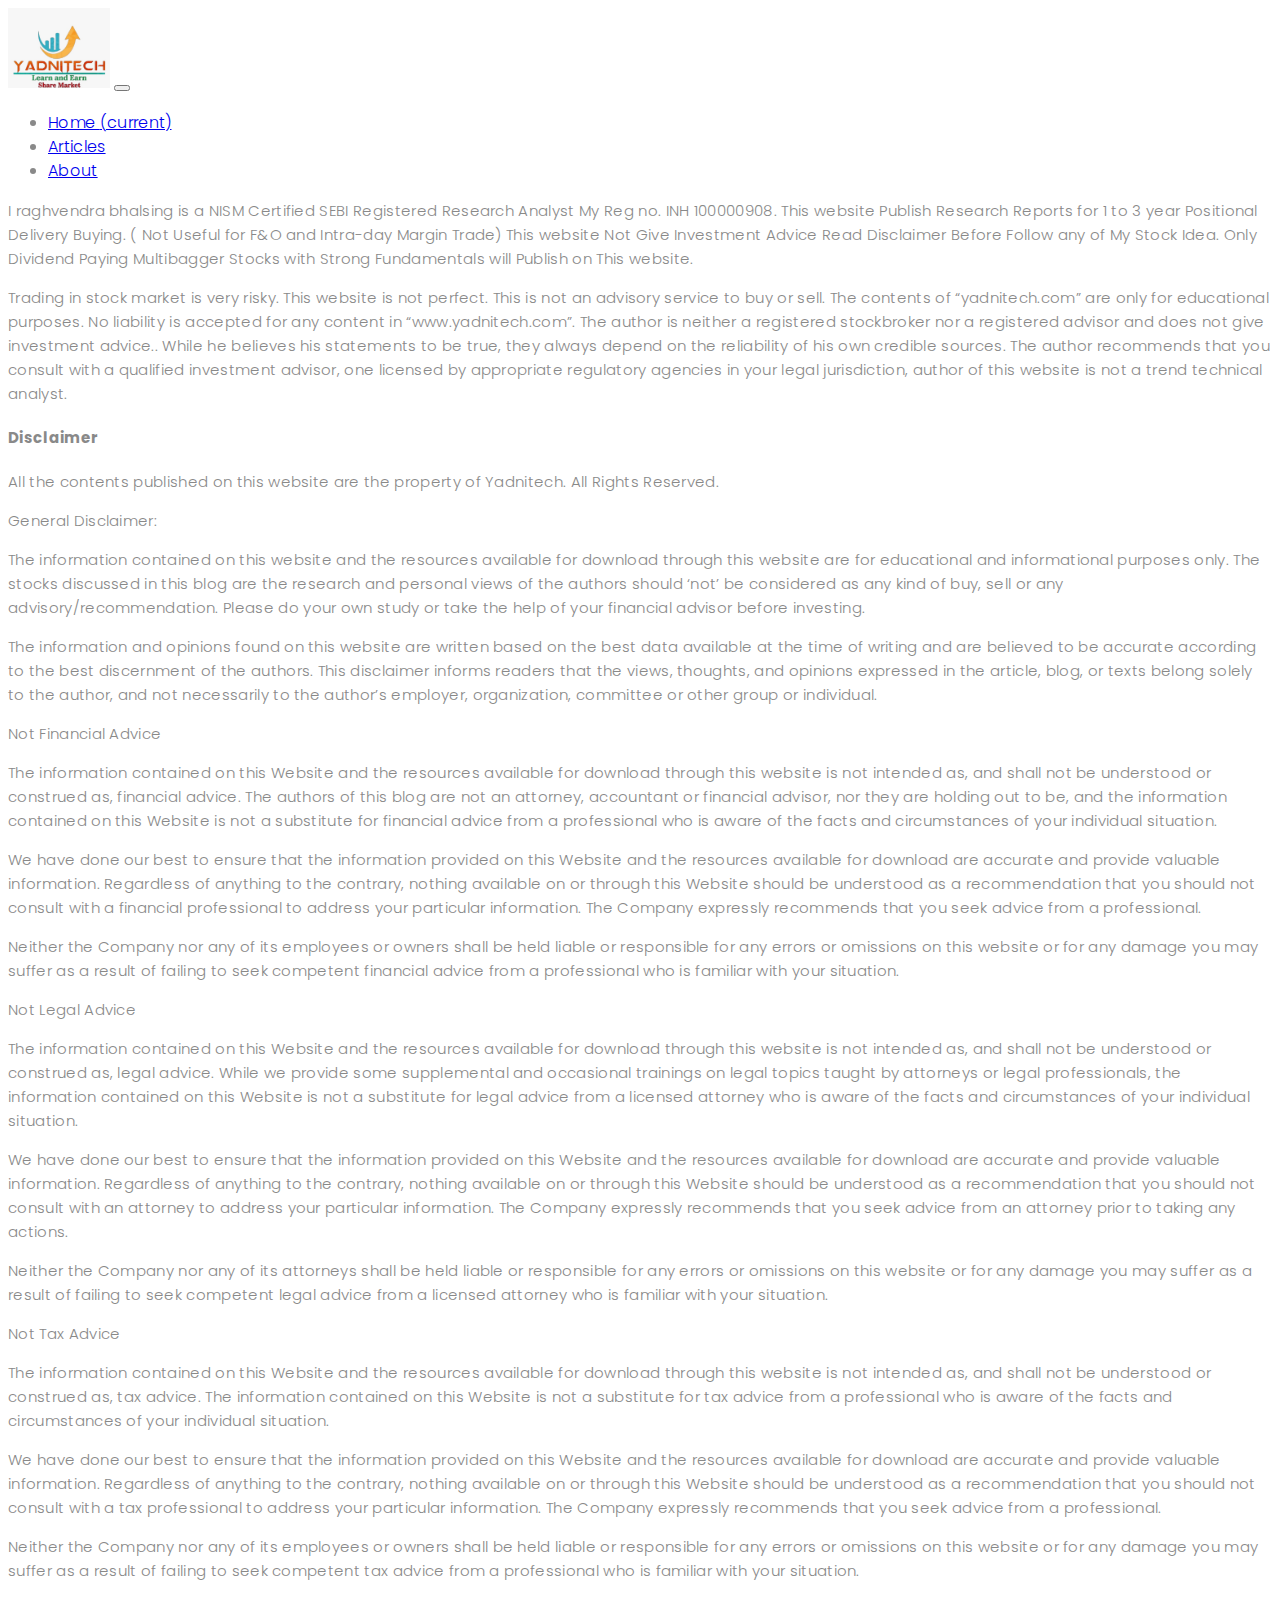
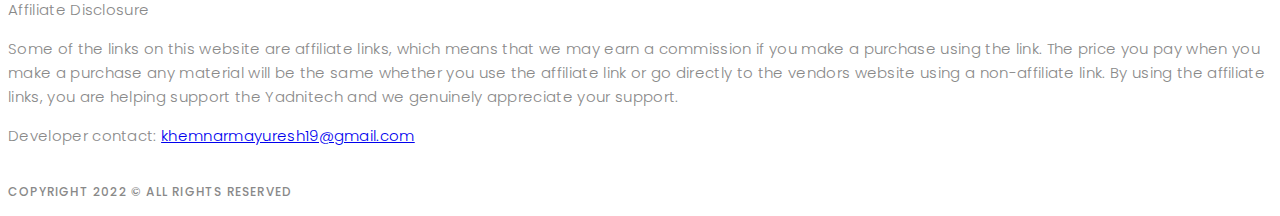
==== about.html @ ff6e1be8 "about page added" ====
<!DOCTYPE html>
<html lang="en">
  <head>
    <!-- meta -->
    <meta charset="utf-8" />
    <meta
      name="viewport"
      content="width=device-width, initial-scale=1, shrink-to-fit=no"
    />
    <meta
      name="description"
      content="Learn, "
    />
    <meta name="name" content="Yadnitech" />
    <meta name="robots" content="noindex, nofollow" />

    <title>Yadnitech</title>

    <!-- Google Fonts -->
    <link
      href="https://fonts.googleapis.com/css?family=Poppins:300,300i,400,400i,500,500i,600,600i,700,700i|Playfair+Display:400,400i,700,700i,900,900i"
      rel="stylesheet"
    />

    <!-- Bootstrap CSS File -->
    <link href="lib/bootstrap/css/bootstrap.min.css" rel="stylesheet" />
    <link
      rel="stylesheet"
      href="https://stackpath.bootstrapcdn.com/bootstrap/4.5.0/css/bootstrap.min.css"
      integrity="sha384-9aIt2nRpC12Uk9gS9baDl411NQApFmC26EwAOH8WgZl5MYYxFfc+NcPb1dKGj7Sk"
      crossorigin="anonymous"
    />

    <!-- Main Stylesheet File -->
    <link href="css/style.css" rel="stylesheet" />

    <!-- icon logo website  -->
    <link rel="icon" href="images/logo.jpeg" type="image/x-icon" />

    <style>
    .bd-placeholder-img {
      font-size: 1.125rem;
      text-anchor: middle;
      -webkit-user-select: none;
      -moz-user-select: none;
      -ms-user-select: none;
      user-select: none;
    }

    @media (min-width: 768px) {
      .bd-placeholder-img-lg {
        font-size: 3.5rem;
      }
    }
    </style>

  </head>

  <body>
    <!-- Navigation Bar -->
    <nav class="navbar navbar-expand-md navbar-dark  bg-dark">
      <a href="/">
        <img
          src="images/logo.jpeg" style="width: auto;height: 5rem;"
          alt="Logo" title="Logo"
      /></a>
      <button
        class="navbar-toggler"
        type="button"
        data-toggle="collapse"
        data-target="#navbarNav"
      >
        <span class="navbar-toggler-icon"></span>
      </button>
      <div class="collapse navbar-collapse" id="navbarNav">
        <ul class="navbar-nav mr-auto"></ul>
        <ul class="navbar-nav" style="font-size: 1rem">
          <li class="nav-item">
            <a class="nav-link" href="/">Home <span class="sr-only">(current)</span></a>
          </li>
          <li class="nav-item">
            <a class="nav-link" href="/articles.html">Articles</a>
          </li>
          <li class="nav-item active">
            <a class="nav-link" href="/about.html">About</a>
          </li>
        </ul>
      </div>
    </nav>

    <!-- /container -->
    <div class="container mt-5">
      <div class="row shadow-lg py-3 px-3 mb-3 text-justify bg-white rounded">
        <!-- Articles -->
      <p class="text-muted">
        I raghvendra bhalsing is a NISM Certified SEBI Registered Research Analyst 
        My Reg no. INH 100000908.
        This website Publish Research Reports for 1 to 3 year Positional Delivery Buying. 
        ( Not Useful for F&O and Intra-day Margin Trade) This website Not Give Investment Advice Read Disclaimer 
        Before Follow any of My Stock Idea. Only Dividend Paying Multibagger Stocks with Strong Fundamentals 
        will Publish on This website.</p>
        <p class="text-danger">
          Trading in stock market is very risky. This website is not perfect. 
          This is not an advisory service to buy or sell. The contents of “yadnitech.com” are only for educational purposes. 
          No liability is accepted for any content in “www.yadnitech.com”. 
          The author is neither a registered stockbroker nor a registered advisor and does not give investment advice.. 
          While he believes his statements to be true, they always depend on the reliability of his own credible sources. 
          The author recommends that you consult with a qualified investment advisor, 
          one licensed by appropriate regulatory agencies in your legal jurisdiction, 
          author of this website is not a trend technical analyst.
        </p>
      </div> 
    </div> 

    <!-- disclaimer -->
    <div class="container mt-5">
      <div class="row shadow-lg py-3 px-3 mb-3 text-justify bg-white rounded">
        <div class="col">
      <h4 class="text-info font-weight-bold">Disclaimer</h4>
      <p>All the contents published on this website are the property of Yadnitech. All Rights Reserved.</p>

<p class="text-info font-weight-bold">General Disclaimer:</p>
<p>The information contained on this website and the resources available for download through this website are for educational and informational purposes only. The stocks discussed in this blog are the research and personal views of the authors should ‘not’ be considered as any kind of buy, sell or any advisory/recommendation. Please do your own study or take the help of your financial advisor before investing.</p>
<p>The information and opinions found on this website are written based on the best data available at the time of writing and are believed to be accurate according to the best discernment of the authors. This disclaimer informs readers that the views, thoughts, and opinions expressed in the article, blog, or texts belong solely to the author, and not necessarily to the author’s employer, organization, committee or other group or individual.</p>

<p class="text-info font-weight-bold">Not Financial Advice</p>
<p>The information contained on this Website and the resources available for download through this website is not intended as, and shall not be understood or construed as, financial advice. The authors of this blog are not an attorney, accountant or financial advisor, nor they are holding out to be, and the information contained on this Website is not a substitute for financial advice from a professional who is aware of the facts and circumstances of your individual situation.</p>
<p>We have done our best to ensure that the information provided on this Website and the resources available for download are accurate and provide valuable information. Regardless of anything to the contrary, nothing available on or through this Website should be understood as a recommendation that you should not consult with a financial professional to address your particular information. The Company expressly recommends that you seek advice from a professional.</p>
<p>Neither the Company nor any of its employees or owners shall be held liable or responsible for any errors or omissions on this website or for any damage you may suffer as a result of failing to seek competent financial advice from a professional who is familiar with your situation.</p>

<p class="text-info font-weight-bold">Not Legal Advice</p>
<p>The information contained on this Website and the resources available for download through this website is not intended as, and shall not be understood or construed as, legal advice. While we provide some supplemental and occasional trainings on legal topics taught by attorneys or legal professionals, the information contained on this Website is not a substitute for legal advice from a licensed attorney who is aware of the facts and circumstances of your individual situation.</p>
<p>We have done our best to ensure that the information provided on this Website and the resources available for download are accurate and provide valuable information. Regardless of anything to the contrary, nothing available on or through this Website should be understood as a recommendation that you should not consult with an attorney to address your particular information. The Company expressly recommends that you seek advice from an attorney prior to taking any actions.</p>
<p>Neither the Company nor any of its attorneys shall be held liable or responsible for any errors or omissions on this website or for any damage you may suffer as a result of failing to seek competent legal advice from a licensed attorney who is familiar with your situation.</p>

<p class="text-info font-weight-bold">Not Tax Advice</p>
<p>The information contained on this Website and the resources available for download through this website is not intended as, and shall not be understood or construed as, tax advice. The information contained on this Website is not a substitute for tax advice from a professional who is aware of the facts and circumstances of your individual situation.</p>
<p>We have done our best to ensure that the information provided on this Website and the resources available for download are accurate and provide valuable information. Regardless of anything to the contrary, nothing available on or through this Website should be understood as a recommendation that you should not consult with a tax professional to address your particular information. The Company expressly recommends that you seek advice from a professional.</p>
<p>Neither the Company nor any of its employees or owners shall be held liable or responsible for any errors or omissions on this website or for any damage you may suffer as a result of failing to seek competent tax advice from a professional who is familiar with your situation.</p>

<p class="text-info font-weight-bold">Affiliate Disclosure</p>
<p>Some of the links on this website are affiliate links, which means that we may earn a commission if you make a purchase using the link. The price you pay when you make a purchase any material will be the same whether you use the affiliate link or go directly to the vendors website using a non-affiliate link. By using the affiliate links, you are helping support the Yadnitech and we genuinely appreciate your support.</p>
    </div>
    </div>
    </div>

    <!-- disclaimer -->
    <div class="container mt-5">
      <div class="row shadow-lg py-3 px-3 mb-3 text-justify bg-white rounded">
        <div class="col">
          Developer contact: <a href="mailto:khemnarmayuresh19@gmail.com">khemnarmayuresh19@gmail.com</a>
        </div>
      </div>
    </div>
    <!-- Main Javascript File -->
    <script src="js/main.js"></script>

  <div class="footer text-center"> 
    <p>
      Copyright <span>2022</span> &copy; All Rights Reserved
    </p>
  </div>
  
</body>

  <script type="text/javascript">

      window.onload = function() {
        loadArticleData();
      };

    // load articles
    async function loadArticleData(){
      document.getElementById("recent-articles").innerHTML=`
                          <div class="d-flex justify-content-center">
                            <div class="spinner-border" role="status">
                              <span class="sr-only">Loading...</span>
                            </div>
                          </div>`;
      await fetch('https://yadnitech-api-service.herokuapp.com/get-all-articles?filter={"offset": 0,"limit": 5,"skip": 0,"order": "LastUpdate DESC","where": {"additionalProp1": {}},"fields": {"Name": true,"id": true,"Description": true,"CreatedDate": true,"Icon": true}}').then(res => res.json()).then(
            (result) => {
                //set return data into articlesData object
                if (result.success) {
                    if (result.res.length < 1)
                        alert("No data found");
                    setArticlesData(result.res);
                } else {
                  alert('Error while loading articles!');
                }
            }
        )
    }

    function setArticlesData(data){
      document.getElementById("recent-articles").innerHTML="";
      data.forEach(element => {
        const div = document.createElement('div');
        div.className = 'row shadow-lg py-3 mb-3 text-justify bg-white rounded';
        div.innerHTML =`
            <div class="col-md-4">
              <img src="data:image/png;base64,`+element.Icon+`" class="rounded float-left" style="width: 100%;height: auto;" alt="image">
            </div>
            <div class="col-md-8 mt-3">
              <a className="title" href="/article.html#`+element.id+`"><h3 class="text-primary font-weight-bold">`+element.Name+`</h3></a>
              <p class="mb-1 font-italic font-light">`+new Date(element.CreatedDate).toLocaleString()+`</p>
            <p class="card-text">
              `+getShortDescription(element.Description)+`
            </p>`;
        document.getElementById("recent-articles").appendChild(div);        
      });
    }

    // 
    function getShortDescription(htmlText){
      if(htmlText==undefined || htmlText==null){
          return "";
      }
      var temp = document.createElement('div');
      temp.innerHTML = htmlText;
      let length = 500;
      if (temp.innerText.length < 150)
          length=temp.innerText.length;
      else if (/Android|webOS|iPhone|iPad|iPod|BlackBerry|IEMobile|Opera Mini/i.test(navigator.userAgent)) {
          length = 150;
      } 
      return temp.innerText.substr(0, length) + "......................";
  }

  </script>

  </html>
---- css/style.css ----
/*  General Styling
/*-----------------------------------------------------------------------------------*/
html { overflow:auto; }

body {
  background: #ffffff;
  color: #898989;
  font-family: 'Poppins', helvetica;
  font-size: 15px;
  font-weight: 300;
  line-height: 1.5rem;
  letter-spacing: 0.02rem;
}

.jumbotron{
  background-image: url(../images/stock-bg.jpg);
  color: white;
}


/*-----------------------------------------------------------------------------------*/
/*  Footer
/*-----------------------------------------------------------------------------------*/

.footer {
  margin-top: 2rem;
}

.footer p {
  font-size: 12px;
  letter-spacing: 0.1em;
  font-weight: 500;
  margin-top: 0;
  text-transform: uppercase;
}

/*-----------------------------------------------------------------------------------*/
/*  Responsive
/*-----------------------------------------------------------------------------------*/

  /* large display screen */
  @media screen and (max-width:8000px) {
    .floating-down-button{
      position: absolute;
      top: 4rem; 
      right: 15%;
    }
  }

  /* small display screen */
  @media screen and (max-width:1199px) {
    .floating-down-button{
      position: absolute;
      top: 5rem; 
      right: 12%;
    }
  }

  /* tab screen */
  @media screen and (max-width: 767px) {
    .floating-down-button{
      position: absolute;
      top: 5rem; 
      right: 12%;
    }
  }
  
  /* mobile screen */
  @media screen and (max-width: 375px) {
    .jumbotron .display-3{
      font-size: 2.5rem;
      font-weight: 300;
      line-height: 1.2;
    }
    .floating-down-button{
      position: absolute;
      top: 5rem; 
      right: 5%;
    }
  }
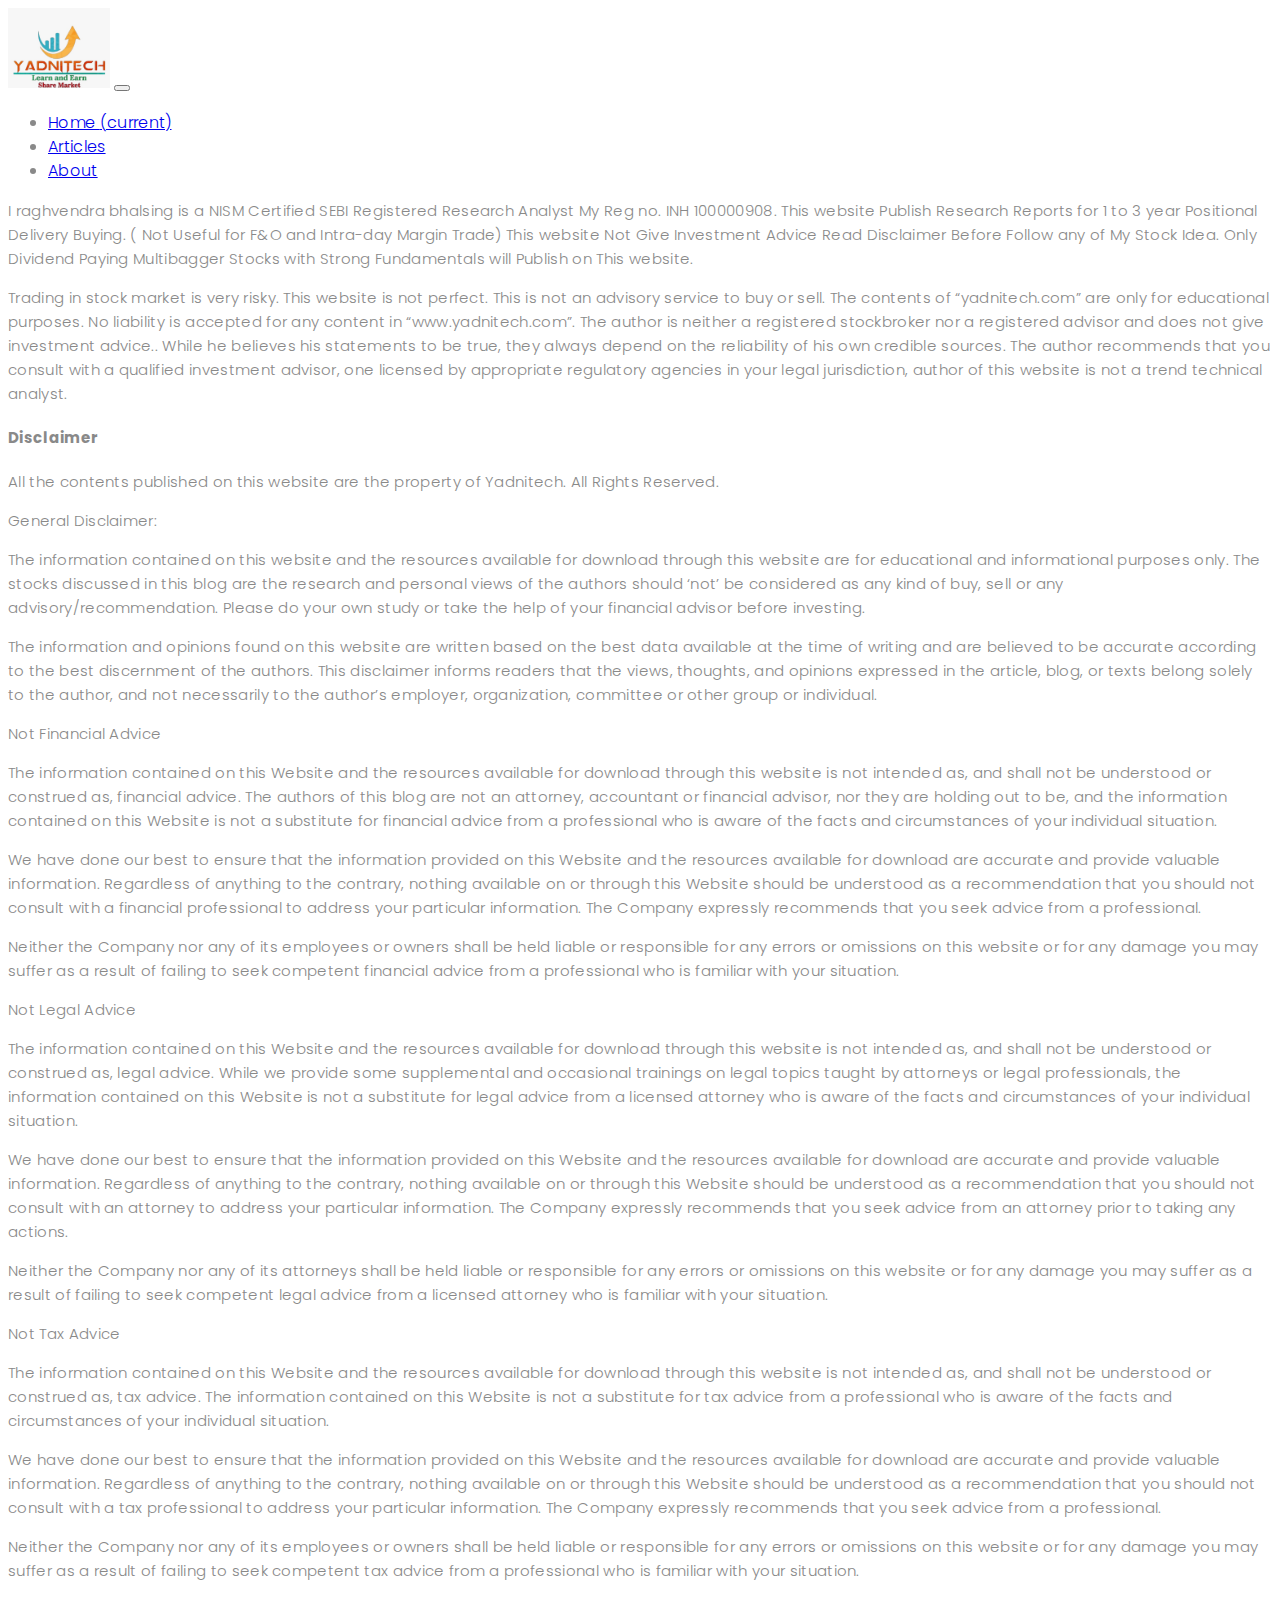
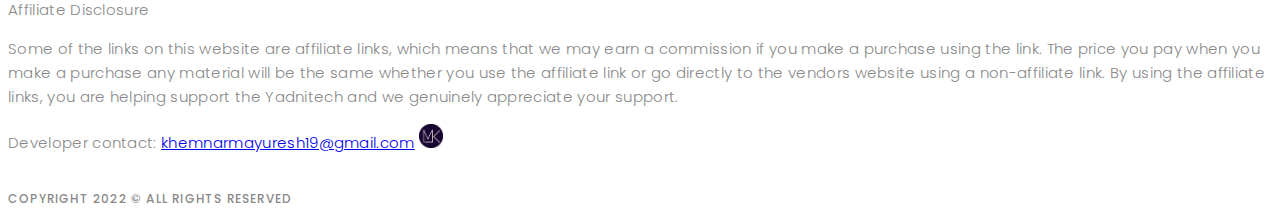
==== commit 3dc0d3a8: "mobile view update" ====
--- a/about.html
+++ b/about.html
@@ -9,7 +9,7 @@
     />
     <meta
       name="description"
-      content="Learn, "
+      content="Learn and earn from share market."
     />
     <meta name="name" content="Yadnitech" />
     <meta name="robots" content="noindex, nofollow" />
@@ -33,6 +33,11 @@
 
     <!-- Main Stylesheet File -->
     <link href="css/style.css" rel="stylesheet" />
+
+    <!-- Main Javascript File -->
+    <script src="https://code.jquery.com/jquery-3.2.1.slim.min.js" integrity="sha384-KJ3o2DKtIkvYIK3UENzmM7KCkRr/rE9/Qpg6aAZGJwFDMVNA/GpGFF93hXpG5KkN" crossorigin="anonymous"></script>
+    <script src="https://cdnjs.cloudflare.com/ajax/libs/popper.js/1.12.9/umd/popper.min.js" integrity="sha384-ApNbgh9B+Y1QKtv3Rn7W3mgPxhU9K/ScQsAP7hUibX39j7fakFPskvXusvfa0b4Q" crossorigin="anonymous"></script>
+    <script src="https://maxcdn.bootstrapcdn.com/bootstrap/4.0.0/js/bootstrap.min.js" integrity="sha384-JZR6Spejh4U02d8jOt6vLEHfe/JQGiRRSQQxSfFWpi1MquVdAyjUar5+76PVCmYl" crossorigin="anonymous"></script>
 
     <!-- icon logo website  -->
     <link rel="icon" href="images/logo.jpeg" type="image/x-icon" />
@@ -149,11 +154,11 @@
       <div class="row shadow-lg py-3 px-3 mb-3 text-justify bg-white rounded">
         <div class="col">
           Developer contact: <a href="mailto:khemnarmayuresh19@gmail.com">khemnarmayuresh19@gmail.com</a>
+          <a href="https://khemnarmayuresh.github.io/"><img src="images/logo.jpg" style="width: auto;height: 1.5rem;"
+            alt="Logo" title="Logo" /></a>
         </div>
       </div>
     </div>
-    <!-- Main Javascript File -->
-    <script src="js/main.js"></script>
 
   <div class="footer text-center"> 
     <p>
@@ -164,68 +169,6 @@
 </body>
 
   <script type="text/javascript">
-
-      window.onload = function() {
-        loadArticleData();
-      };
-
-    // load articles
-    async function loadArticleData(){
-      document.getElementById("recent-articles").innerHTML=`
-                          <div class="d-flex justify-content-center">
-                            <div class="spinner-border" role="status">
-                              <span class="sr-only">Loading...</span>
-                            </div>
-                          </div>`;
-      await fetch('https://yadnitech-api-service.herokuapp.com/get-all-articles?filter={"offset": 0,"limit": 5,"skip": 0,"order": "LastUpdate DESC","where": {"additionalProp1": {}},"fields": {"Name": true,"id": true,"Description": true,"CreatedDate": true,"Icon": true}}').then(res => res.json()).then(
-            (result) => {
-                //set return data into articlesData object
-                if (result.success) {
-                    if (result.res.length < 1)
-                        alert("No data found");
-                    setArticlesData(result.res);
-                } else {
-                  alert('Error while loading articles!');
-                }
-            }
-        )
-    }
-
-    function setArticlesData(data){
-      document.getElementById("recent-articles").innerHTML="";
-      data.forEach(element => {
-        const div = document.createElement('div');
-        div.className = 'row shadow-lg py-3 mb-3 text-justify bg-white rounded';
-        div.innerHTML =`
-            <div class="col-md-4">
-              <img src="data:image/png;base64,`+element.Icon+`" class="rounded float-left" style="width: 100%;height: auto;" alt="image">
-            </div>
-            <div class="col-md-8 mt-3">
-              <a className="title" href="/article.html#`+element.id+`"><h3 class="text-primary font-weight-bold">`+element.Name+`</h3></a>
-              <p class="mb-1 font-italic font-light">`+new Date(element.CreatedDate).toLocaleString()+`</p>
-            <p class="card-text">
-              `+getShortDescription(element.Description)+`
-            </p>`;
-        document.getElementById("recent-articles").appendChild(div);        
-      });
-    }
-
-    // 
-    function getShortDescription(htmlText){
-      if(htmlText==undefined || htmlText==null){
-          return "";
-      }
-      var temp = document.createElement('div');
-      temp.innerHTML = htmlText;
-      let length = 500;
-      if (temp.innerText.length < 150)
-          length=temp.innerText.length;
-      else if (/Android|webOS|iPhone|iPad|iPod|BlackBerry|IEMobile|Opera Mini/i.test(navigator.userAgent)) {
-          length = 150;
-      } 
-      return temp.innerText.substr(0, length) + "......................";
-  }
-
   </script>
 
   </html>
